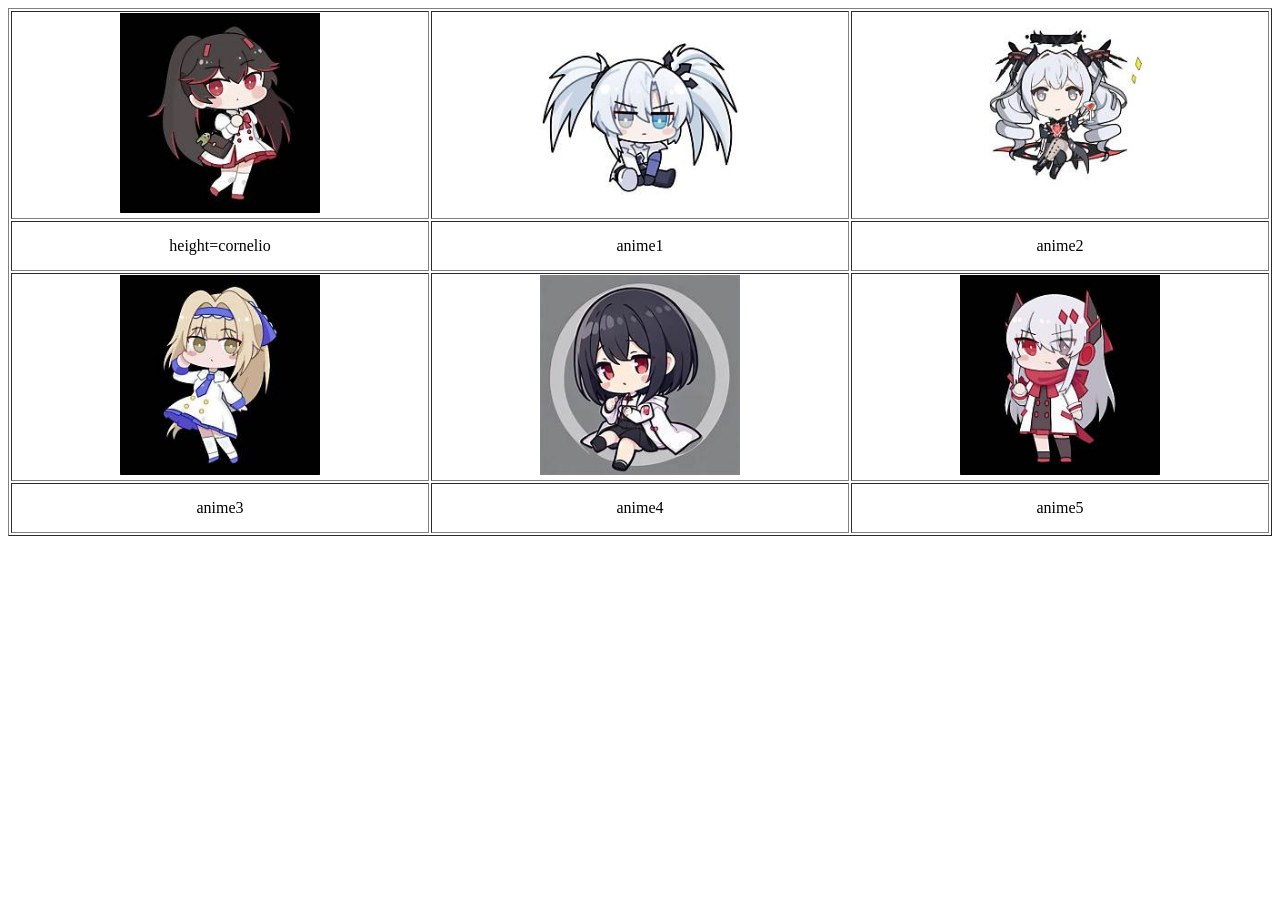
==== activity3.html @ cadb4aac "inital commit" ====
<!DOCTYPE html>
    <html>
        <head>
            <title> Activity 3</title>
        </head>
        <body>
            <table border = "1px" width="100%" height="500" style = "text-align:center;">
                <tr height ="200px">
                    <td><img src="images/OIP (1).jpg" alt="Anime 1" width="200px" height="200px"></td>
                    <td><img src="images/OIP (2).jpg" alt="Anime 2" width="200px" height="200px"></td>
                    <td><img src="images/OIP (3).jpg" alt="Anime 3" width="200px" height="200px"></td>

                </tr>
                <tr height="50px">
                    <td> height=cornelio</td>
                    <td>anime1</td>
                    <td>anime2</td>
                </tr>

                <tr height="200px">
                    <td><img src="images/OIP (4).jpg" alt="Anime 4" width="200px" height="200px"></td>
                    <td><img src="images/OIP (5).jpg" alt="Anime 5" width="200px" height="200px"></td>
                    <td><img src="images/OIP.jpg" alt="Anime 6" width="200px" height="200px"></td>
                </tr>
                <tr height="50px">
                    <td>anime3</td>
                    <td>anime4</td>
                    <td>anime5</td>
                </tr>
            </table>
        
        </body>
 </html>
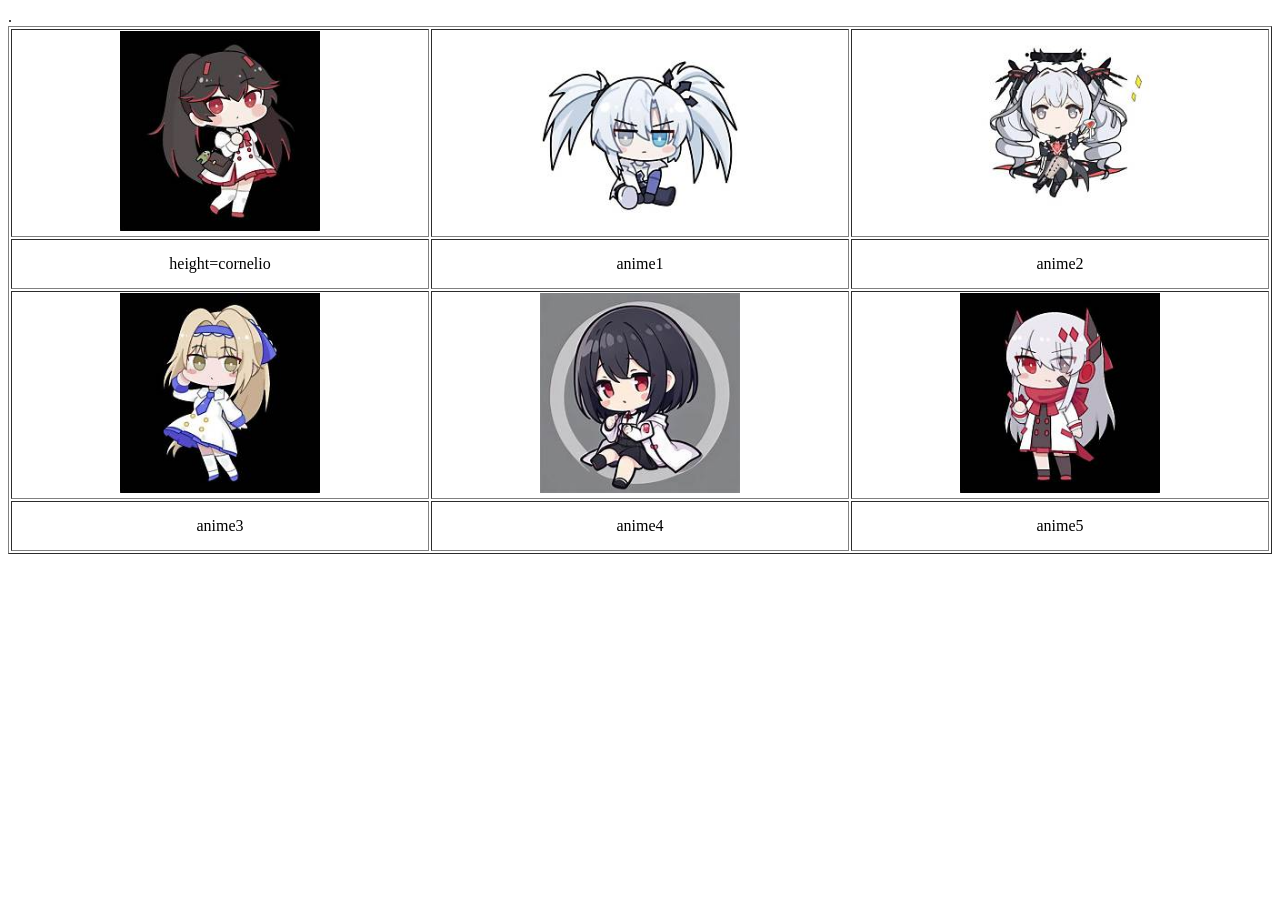
==== commit d9ed8c93: "act 1-4" ====
--- a/activity3.html
+++ b/activity3.html
@@ -11,7 +11,7 @@
                     <td><img src="images/OIP (3).jpg" alt="Anime 3" width="200px" height="200px"></td>
 
                 </tr>
-                <tr height="50px">
+                <tr height="50px">.
                     <td> height=cornelio</td>
                     <td>anime1</td>
                     <td>anime2</td>
